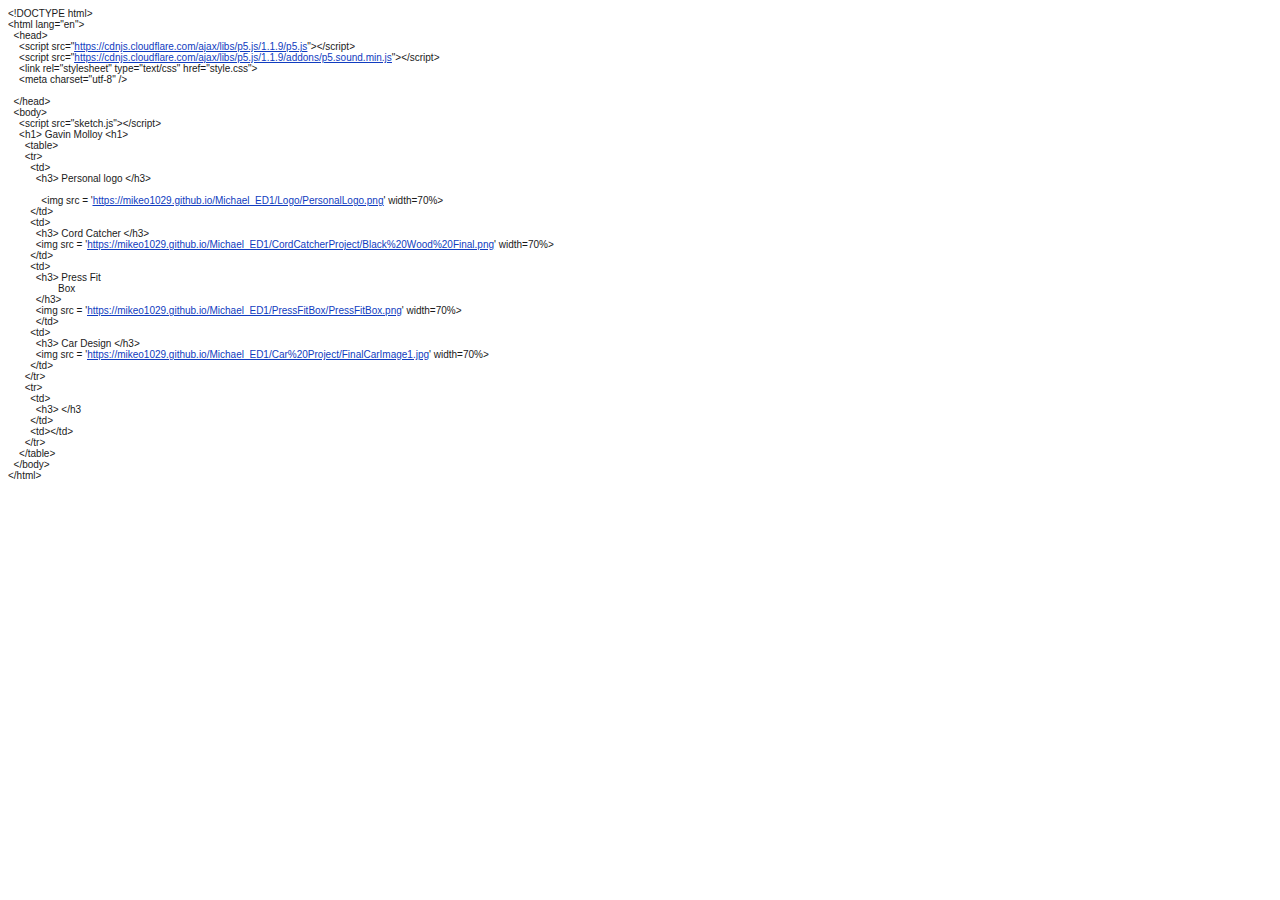
==== realindex.html @ 29708c7c "Create realindex.html" ====
<!DOCTYPE html PUBLIC "-//W3C//DTD HTML 4.01//EN" "http://www.w3.org/TR/html4/strict.dtd">
<html>
<head>
  <meta http-equiv="Content-Type" content="text/html; charset=utf-8">
  <meta http-equiv="Content-Style-Type" content="text/css">
  <title></title>
  <meta name="Generator" content="Cocoa HTML Writer">
  <meta name="CocoaVersion" content="1671.6">
  <style type="text/css">
    p.p1 {margin: 0.0px 0.0px 0.0px 0.0px; line-height: 11.0px; font: 10.0px Arial; color: #1a1a1a; -webkit-text-stroke: #1a1a1a; background-color: #ffffff}
    p.p2 {margin: 0.0px 0.0px 0.0px 0.0px; line-height: 11.0px; font: 10.0px Arial; color: #103cc0; -webkit-text-stroke: #103cc0; background-color: #ffffff}
    p.p3 {margin: 0.0px 0.0px 0.0px 0.0px; line-height: 11.0px; font: 10.0px Arial; color: #1a1a1a; -webkit-text-stroke: #1a1a1a; background-color: #ffffff; min-height: 11.0px}
    span.s1 {font-kerning: none}
    span.s2 {font-kerning: none; color: #1a1a1a; -webkit-text-stroke: 0px #1a1a1a}
    span.s3 {text-decoration: underline ; font-kerning: none; color: #103cc0; -webkit-text-stroke: 0px #103cc0}
  </style>
</head>
<body>
<p class="p1"><span class="s1">&lt;!DOCTYPE html&gt;</span></p>
<p class="p1"><span class="s1">&lt;html lang="en"&gt;</span></p>
<p class="p1"><span class="s1">  &lt;head&gt;</span></p>
<p class="p2"><span class="s2">    &lt;script src="<a href="https://cdnjs.cloudflare.com/ajax/libs/p5.js/1.1.9/p5.js"><span class="s3">https://cdnjs.cloudflare.com/ajax/libs/p5.js/1.1.9/p5.js</span></a>"&gt;&lt;/script&gt;</span></p>
<p class="p2"><span class="s2">    &lt;script src="<a href="https://cdnjs.cloudflare.com/ajax/libs/p5.js/1.1.9/addons/p5.sound.min.js"><span class="s3">https://cdnjs.cloudflare.com/ajax/libs/p5.js/1.1.9/addons/p5.sound.min.js</span></a>"&gt;&lt;/script&gt;</span></p>
<p class="p1"><span class="s1">    &lt;link rel="stylesheet" type="text/css" href="style.css"&gt;</span></p>
<p class="p1"><span class="s1">    &lt;meta charset="utf-8" /&gt;</span></p>
<p class="p3"><span class="s1"></span><br></p>
<p class="p1"><span class="s1">  &lt;/head&gt;</span></p>
<p class="p1"><span class="s1">  &lt;body&gt;</span></p>
<p class="p1"><span class="s1">    &lt;script src="sketch.js"&gt;&lt;/script&gt;</span></p>
<p class="p1"><span class="s1">    &lt;h1&gt; Gavin Molloy &lt;h1&gt;</span></p>
<p class="p1"><span class="s1">      &lt;table&gt;</span></p>
<p class="p1"><span class="s1">      &lt;tr&gt;</span></p>
<p class="p1"><span class="s1">        &lt;td&gt;</span></p>
<p class="p1"><span class="s1">          &lt;h3&gt; Personal logo &lt;/h3&gt;</span></p>
<p class="p1"><span class="s1">         </span></p>
<p class="p2"><span class="s2">            &lt;img src = '<a href="https://mikeo1029.github.io/Michael_ED1/Logo/PersonalLogo.png"><span class="s3">https://mikeo1029.github.io/Michael_ED1/Logo/PersonalLogo.png</span></a>' width=70%&gt;</span></p>
<p class="p1"><span class="s1">        &lt;/td&gt;</span></p>
<p class="p1"><span class="s1">        &lt;td&gt;</span></p>
<p class="p1"><span class="s1">          &lt;h3&gt; Cord Catcher &lt;/h3&gt;</span></p>
<p class="p2"><span class="s2">          &lt;img src = '<a href="https://mikeo1029.github.io/Michael_ED1/CordCatcherProject/Black%20Wood%20Final.png"><span class="s3">https://mikeo1029.github.io/Michael_ED1/CordCatcherProject/Black%20Wood%20Final.png</span></a>' width=70%&gt;</span></p>
<p class="p1"><span class="s1">        &lt;/td&gt;</span></p>
<p class="p1"><span class="s1">        &lt;td&gt;</span></p>
<p class="p1"><span class="s1">          &lt;h3&gt; Press Fit</span></p>
<p class="p1"><span class="s1">                  Box</span></p>
<p class="p1"><span class="s1">          &lt;/h3&gt;</span></p>
<p class="p2"><span class="s2">          &lt;img src = '<a href="https://mikeo1029.github.io/Michael_ED1/PressFitBox/PressFitBox.png"><span class="s3">https://mikeo1029.github.io/Michael_ED1/PressFitBox/PressFitBox.png</span></a>' width=70%&gt;</span></p>
<p class="p1"><span class="s1">          &lt;/td&gt;</span></p>
<p class="p1"><span class="s1">        &lt;td&gt;</span></p>
<p class="p1"><span class="s1">          &lt;h3&gt; Car Design &lt;/h3&gt;</span></p>
<p class="p2"><span class="s2">          &lt;img src = '<a href="https://mikeo1029.github.io/Michael_ED1/Car%20Project/FinalCarImage1.jpg"><span class="s3">https://mikeo1029.github.io/Michael_ED1/Car%20Project/FinalCarImage1.jpg</span></a>' width=70%&gt;</span></p>
<p class="p1"><span class="s1">        &lt;/td&gt;</span></p>
<p class="p1"><span class="s1">      &lt;/tr&gt;</span></p>
<p class="p1"><span class="s1">      &lt;tr&gt;</span></p>
<p class="p1"><span class="s1">        &lt;td&gt;</span></p>
<p class="p1"><span class="s1">          &lt;h3&gt; &lt;/h3</span></p>
<p class="p1"><span class="s1">        &lt;/td&gt;</span></p>
<p class="p1"><span class="s1">        &lt;td&gt;&lt;/td&gt;</span></p>
<p class="p1"><span class="s1">      &lt;/tr&gt;</span></p>
<p class="p1"><span class="s1">    &lt;/table&gt;</span></p>
<p class="p1"><span class="s1">  &lt;/body&gt;</span></p>
<p class="p1"><span class="s1">&lt;/html&gt;</span></p>
</body>
</html>
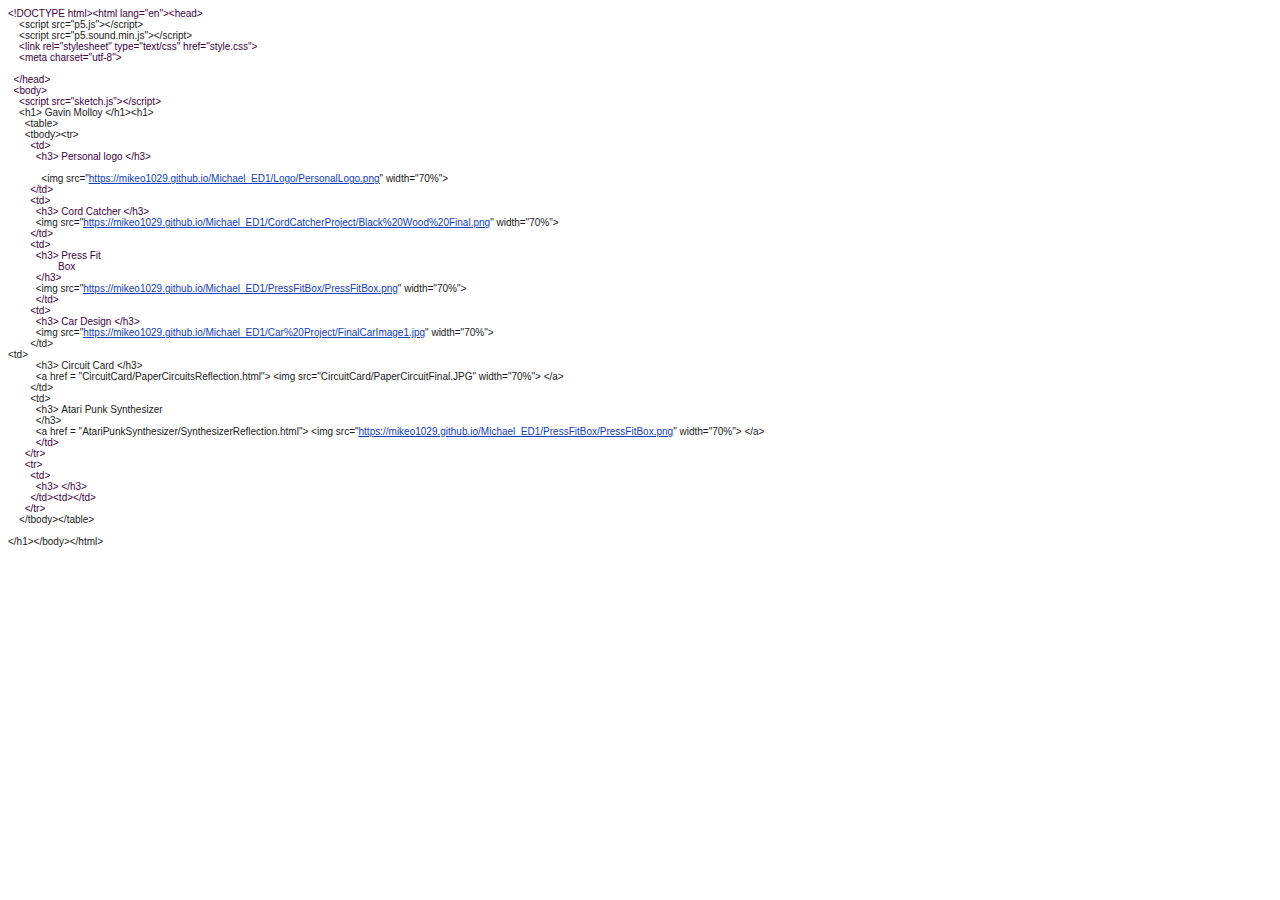
==== commit e3d6a06c: "Update realindex.html" ====
--- a/realindex.html
+++ b/realindex.html
@@ -7,57 +7,68 @@
   <meta name="Generator" content="Cocoa HTML Writer">
   <meta name="CocoaVersion" content="1671.6">
   <style type="text/css">
-    p.p1 {margin: 0.0px 0.0px 0.0px 0.0px; line-height: 11.0px; font: 10.0px Arial; color: #1a1a1a; -webkit-text-stroke: #1a1a1a; background-color: #ffffff}
-    p.p2 {margin: 0.0px 0.0px 0.0px 0.0px; line-height: 11.0px; font: 10.0px Arial; color: #103cc0; -webkit-text-stroke: #103cc0; background-color: #ffffff}
-    p.p3 {margin: 0.0px 0.0px 0.0px 0.0px; line-height: 11.0px; font: 10.0px Arial; color: #1a1a1a; -webkit-text-stroke: #1a1a1a; background-color: #ffffff; min-height: 11.0px}
-    span.s1 {font-kerning: none}
-    span.s2 {font-kerning: none; color: #1a1a1a; -webkit-text-stroke: 0px #1a1a1a}
-    span.s3 {text-decoration: underline ; font-kerning: none; color: #103cc0; -webkit-text-stroke: 0px #103cc0}
+    p.p1 {margin: 0.0px 0.0px 0.0px 0.0px; line-height: 11.0px; font: 10.0px Arial; color: #3e003f; -webkit-text-stroke: #3e003f}
+    p.p2 {margin: 0.0px 0.0px 0.0px 0.0px; line-height: 11.0px; font: 10.0px Arial; color: #1a1a1a; -webkit-text-stroke: #1a1a1a; background-color: #ffffff}
+    p.p3 {margin: 0.0px 0.0px 0.0px 0.0px; line-height: 11.0px; font: 10.0px Arial; color: #1a1a1a; -webkit-text-stroke: #1a1a1a}
+    p.p4 {margin: 0.0px 0.0px 0.0px 0.0px; line-height: 11.0px; font: 10.0px Arial; color: #3e003f; -webkit-text-stroke: #3e003f; min-height: 11.0px}
+    p.p5 {margin: 0.0px 0.0px 0.0px 0.0px; line-height: 11.0px; font: 10.0px Arial; color: #103cc0; -webkit-text-stroke: #103cc0}
+    p.p6 {margin: 0.0px 0.0px 0.0px 0.0px; line-height: 11.0px; font: 10.0px Arial; color: #103cc0; -webkit-text-stroke: #103cc0; background-color: #ffffff}
+    span.s1 {font-kerning: none; background-color: #ffffff}
+    span.s2 {font-kerning: none}
+    span.s3 {font-kerning: none; color: #1a1a1a; background-color: #ffffff; -webkit-text-stroke: 0px #1a1a1a}
+    span.s4 {text-decoration: underline ; font-kerning: none; color: #103cc0; -webkit-text-stroke: 0px #103cc0}
+    span.s5 {font-kerning: none; color: #1a1a1a; -webkit-text-stroke: 0px #1a1a1a}
   </style>
 </head>
 <body>
-<p class="p1"><span class="s1">&lt;!DOCTYPE html&gt;</span></p>
-<p class="p1"><span class="s1">&lt;html lang="en"&gt;</span></p>
-<p class="p1"><span class="s1">  &lt;head&gt;</span></p>
-<p class="p2"><span class="s2">    &lt;script src="<a href="https://cdnjs.cloudflare.com/ajax/libs/p5.js/1.1.9/p5.js"><span class="s3">https://cdnjs.cloudflare.com/ajax/libs/p5.js/1.1.9/p5.js</span></a>"&gt;&lt;/script&gt;</span></p>
-<p class="p2"><span class="s2">    &lt;script src="<a href="https://cdnjs.cloudflare.com/ajax/libs/p5.js/1.1.9/addons/p5.sound.min.js"><span class="s3">https://cdnjs.cloudflare.com/ajax/libs/p5.js/1.1.9/addons/p5.sound.min.js</span></a>"&gt;&lt;/script&gt;</span></p>
+<p class="p1"><span class="s1">&lt;!DOCTYPE html&gt;&lt;html lang="en"&gt;&lt;head&gt;</span></p>
+<p class="p2"><span class="s2">    &lt;script src="p5.js"&gt;&lt;/script&gt;</span></p>
+<p class="p3"><span class="s1">    &lt;script src="p5.sound.min.js"&gt;&lt;/script&gt;</span></p>
 <p class="p1"><span class="s1">    &lt;link rel="stylesheet" type="text/css" href="style.css"&gt;</span></p>
-<p class="p1"><span class="s1">    &lt;meta charset="utf-8" /&gt;</span></p>
-<p class="p3"><span class="s1"></span><br></p>
+<p class="p1"><span class="s1">    &lt;meta charset="utf-8"&gt;</span></p>
+<p class="p4"><span class="s2"></span><br></p>
 <p class="p1"><span class="s1">  &lt;/head&gt;</span></p>
 <p class="p1"><span class="s1">  &lt;body&gt;</span></p>
 <p class="p1"><span class="s1">    &lt;script src="sketch.js"&gt;&lt;/script&gt;</span></p>
-<p class="p1"><span class="s1">    &lt;h1&gt; Gavin Molloy &lt;h1&gt;</span></p>
-<p class="p1"><span class="s1">      &lt;table&gt;</span></p>
-<p class="p1"><span class="s1">      &lt;tr&gt;</span></p>
+<p class="p2"><span class="s2">    &lt;h1&gt; Gavin Molloy &lt;/h1&gt;&lt;h1&gt;</span></p>
+<p class="p2"><span class="s2">      &lt;table&gt;</span></p>
+<p class="p3"><span class="s1">      &lt;tbody&gt;&lt;tr&gt;</span></p>
 <p class="p1"><span class="s1">        &lt;td&gt;</span></p>
 <p class="p1"><span class="s1">          &lt;h3&gt; Personal logo &lt;/h3&gt;</span></p>
 <p class="p1"><span class="s1">         </span></p>
-<p class="p2"><span class="s2">            &lt;img src = '<a href="https://mikeo1029.github.io/Michael_ED1/Logo/PersonalLogo.png"><span class="s3">https://mikeo1029.github.io/Michael_ED1/Logo/PersonalLogo.png</span></a>' width=70%&gt;</span></p>
+<p class="p5"><span class="s3">            &lt;img src="<a href="https://mikeo1029.github.io/Michael_ED1/Logo/PersonalLogo.png"><span class="s4">https://mikeo1029.github.io/Michael_ED1/Logo/PersonalLogo.png</span></a>" width="70%"&gt;</span></p>
 <p class="p1"><span class="s1">        &lt;/td&gt;</span></p>
 <p class="p1"><span class="s1">        &lt;td&gt;</span></p>
 <p class="p1"><span class="s1">          &lt;h3&gt; Cord Catcher &lt;/h3&gt;</span></p>
-<p class="p2"><span class="s2">          &lt;img src = '<a href="https://mikeo1029.github.io/Michael_ED1/CordCatcherProject/Black%20Wood%20Final.png"><span class="s3">https://mikeo1029.github.io/Michael_ED1/CordCatcherProject/Black%20Wood%20Final.png</span></a>' width=70%&gt;</span></p>
+<p class="p5"><span class="s3">          &lt;img src="<a href="https://mikeo1029.github.io/Michael_ED1/CordCatcherProject/Black%20Wood%20Final.png"><span class="s4">https://mikeo1029.github.io/Michael_ED1/CordCatcherProject/Black%20Wood%20Final.png</span></a>" width="70%"&gt;</span></p>
 <p class="p1"><span class="s1">        &lt;/td&gt;</span></p>
 <p class="p1"><span class="s1">        &lt;td&gt;</span></p>
 <p class="p1"><span class="s1">          &lt;h3&gt; Press Fit</span></p>
 <p class="p1"><span class="s1">                  Box</span></p>
 <p class="p1"><span class="s1">          &lt;/h3&gt;</span></p>
-<p class="p2"><span class="s2">          &lt;img src = '<a href="https://mikeo1029.github.io/Michael_ED1/PressFitBox/PressFitBox.png"><span class="s3">https://mikeo1029.github.io/Michael_ED1/PressFitBox/PressFitBox.png</span></a>' width=70%&gt;</span></p>
+<p class="p5"><span class="s3">          &lt;img src="<a href="https://mikeo1029.github.io/Michael_ED1/PressFitBox/PressFitBox.png"><span class="s4">https://mikeo1029.github.io/Michael_ED1/PressFitBox/PressFitBox.png</span></a>" width="70%"&gt;</span></p>
 <p class="p1"><span class="s1">          &lt;/td&gt;</span></p>
 <p class="p1"><span class="s1">        &lt;td&gt;</span></p>
 <p class="p1"><span class="s1">          &lt;h3&gt; Car Design &lt;/h3&gt;</span></p>
-<p class="p2"><span class="s2">          &lt;img src = '<a href="https://mikeo1029.github.io/Michael_ED1/Car%20Project/FinalCarImage1.jpg"><span class="s3">https://mikeo1029.github.io/Michael_ED1/Car%20Project/FinalCarImage1.jpg</span></a>' width=70%&gt;</span></p>
-<p class="p1"><span class="s1">        &lt;/td&gt;</span></p>
+<p class="p6"><span class="s5">          &lt;img src="<a href="https://mikeo1029.github.io/Michael_ED1/Car%20Project/FinalCarImage1.jpg"><span class="s4">https://mikeo1029.github.io/Michael_ED1/Car%20Project/FinalCarImage1.jpg</span></a>" width="70%"&gt;</span></p>
+<p class="p2"><span class="s2">        &lt;/td&gt;</span></p>
+<p class="p2"><span class="s2">&lt;td&gt;</span></p>
+<p class="p2"><span class="s2">          &lt;h3&gt; Circuit Card &lt;/h3&gt;</span></p>
+<p class="p2"><span class="s2">          &lt;a href = "CircuitCard/PaperCircuitsReflection.html"&gt; &lt;img src="CircuitCard/PaperCircuitFinal.JPG" width="70%"&gt; &lt;/a&gt;</span></p>
+<p class="p2"><span class="s2">        &lt;/td&gt;</span></p>
+<p class="p2"><span class="s2">        &lt;td&gt;</span></p>
+<p class="p2"><span class="s2">          &lt;h3&gt; Atari Punk Synthesizer</span></p>
+<p class="p2"><span class="s2">          &lt;/h3&gt;</span></p>
+<p class="p2"><span class="s2">          &lt;a href = "AtariPunkSynthesizer/SynthesizerReflection.html"&gt; &lt;img src="<a href="https://mikeo1029.github.io/Michael_ED1/PressFitBox/PressFitBox.png"><span class="s4">https://mikeo1029.github.io/Michael_ED1/PressFitBox/PressFitBox.png</span></a>" width="70%"&gt; &lt;/a&gt;</span></p>
+<p class="p1"><span class="s1">          &lt;/td&gt;</span></p>
 <p class="p1"><span class="s1">      &lt;/tr&gt;</span></p>
 <p class="p1"><span class="s1">      &lt;tr&gt;</span></p>
 <p class="p1"><span class="s1">        &lt;td&gt;</span></p>
-<p class="p1"><span class="s1">          &lt;h3&gt; &lt;/h3</span></p>
-<p class="p1"><span class="s1">        &lt;/td&gt;</span></p>
-<p class="p1"><span class="s1">        &lt;td&gt;&lt;/td&gt;</span></p>
+<p class="p1"><span class="s1">          &lt;h3&gt; &lt;/h3&gt;</span></p>
+<p class="p1"><span class="s1">        &lt;/td&gt;&lt;td&gt;&lt;/td&gt;</span></p>
 <p class="p1"><span class="s1">      &lt;/tr&gt;</span></p>
-<p class="p1"><span class="s1">    &lt;/table&gt;</span></p>
-<p class="p1"><span class="s1">  &lt;/body&gt;</span></p>
-<p class="p1"><span class="s1">&lt;/html&gt;</span></p>
+<p class="p2"><span class="s2">    &lt;/tbody&gt;&lt;/table&gt;</span></p>
+<p class="p2"><span class="s2"> </span></p>
+<p class="p2"><span class="s2">&lt;/h1&gt;&lt;/body&gt;&lt;/html&gt;</span></p>
 </body>
 </html>
